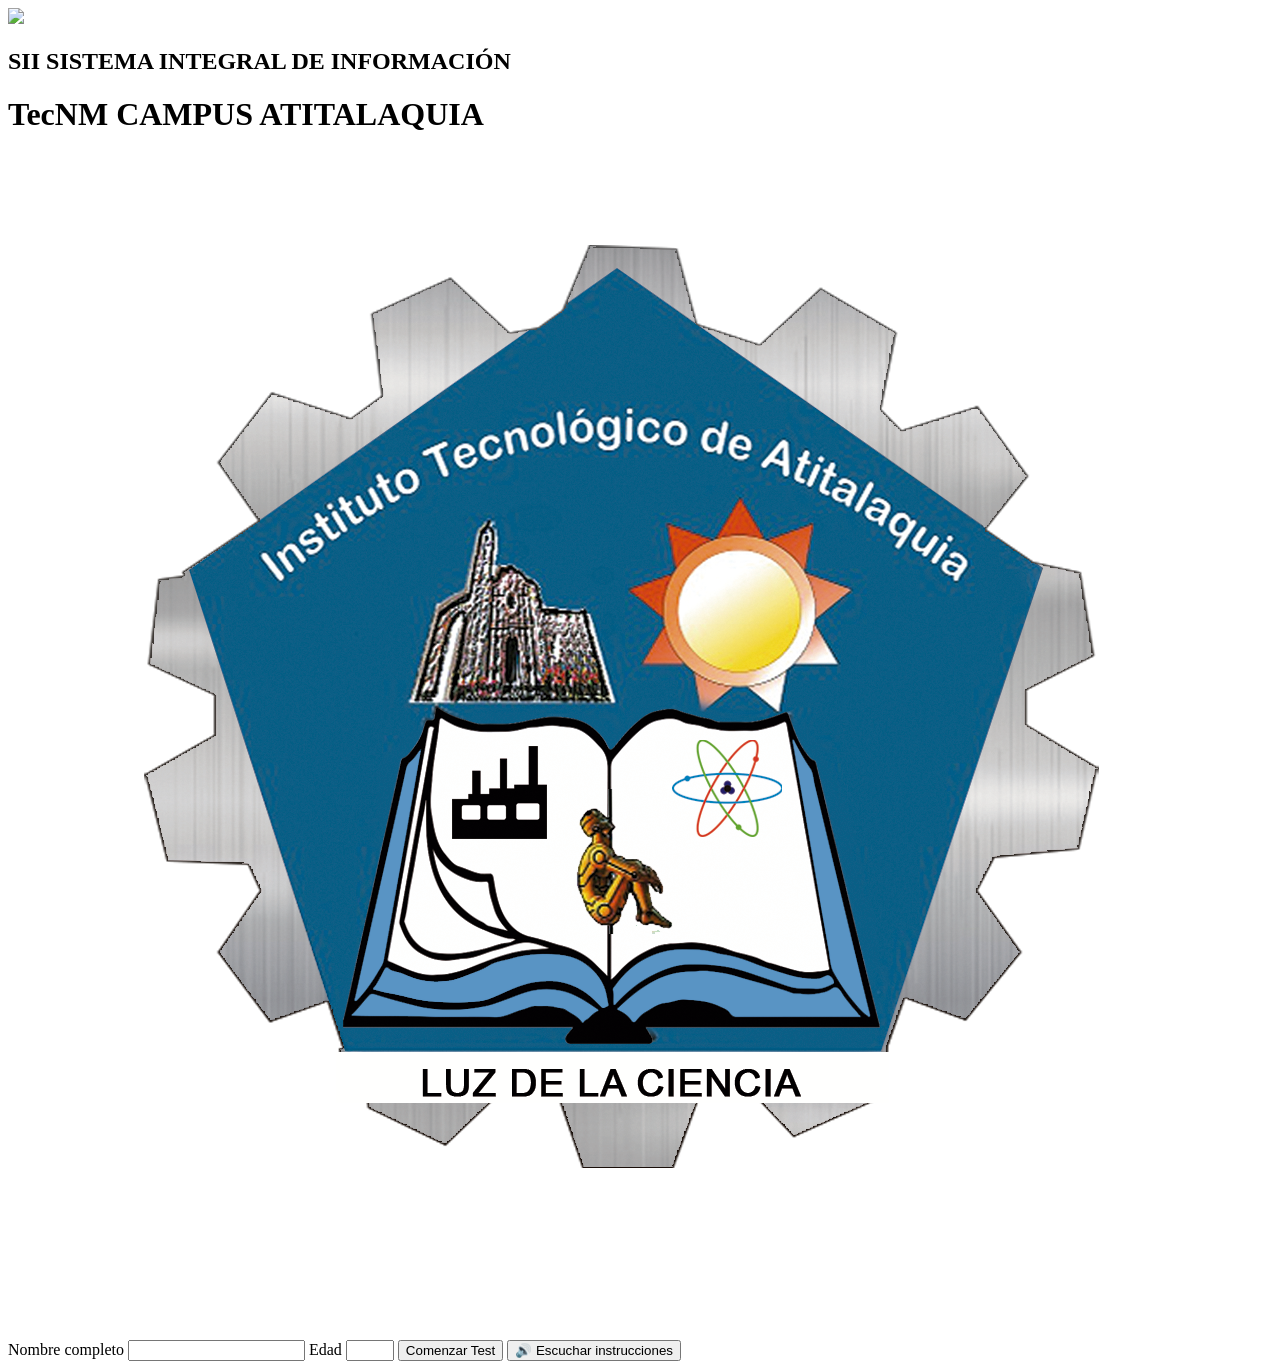
==== index.html @ 105e6487 "Add files via upload" ====
<!DOCTYPE html>
<html>

<head>
    <meta charset="utf-8">
    <meta name="viewport" content="width=device-width, initial-scale=1.0">
    <title>TEST VOCACIONAL</title>
    <link rel="stylesheet" href="css/estilo.css?v=5">
</head>

<body>

    <header>
        <img src="TecNM_logo.png" class="logo-izq">

        <div class="texto-header">
            <h2>SII SISTEMA INTEGRAL DE INFORMACIÓN</h2>
            <h1>TecNM CAMPUS ATITALAQUIA</h1>
        </div>

        <img src="imgEscudo.png" class="logo-der">
    </header>

    <div class="main">

        <div id="registro" class="card">

            <label>Nombre completo</label>
            <input type="text" id="nombre" maxlength="60">

            <label>Edad</label>
            <input type="number" id="edad" min="17" max="45">

            <button onclick="app.iniciarTest()">Comenzar Test</button>
            <button onclick="leerTexto()" class="btnVoz">
                🔊 Escuchar instrucciones</button>
        </div>


        <div id="modalidad" style="display:none">

            <div class="card modalidad">

                <h2 class="tituloModalidad">Selecciona la modalidad</h2>

                <button onclick="app.seleccionarModalidad('virtual')">
                    Virtual
                </button>

                <button onclick="app.seleccionarModalidad('presencial')">
                    Presencial
                </button>

            </div>

        </div>

        <div id="test" style="display:none">

            <div class="card testCard">

                <div class="barra">
                    <div id="progreso"></div>
                </div>

                <div id="contenedorPreguntas"></div>

            </div>

        </div>

    </div>

    <script>

        class TestVocacional {

            constructor() {

                this.modalidad = "";
                this.paso = 0;
                this.preguntas = [];

                this.puntajes = {
                    quimica: 0,
                    industrial: 0,
                    mecatronica: 0,
                    sistemas: 0,
                    administracion: 0,
                    gestion: 0
                };

                this.preguntasVirtual = [

                    {
                        texto: "¿Te gusta resolver problemas usando lógica?",
                        carrera: "sistemas"
                    },

                    {
                        texto: "¿Te interesa la programación y la tecnología?",
                        carrera: "sistemas"
                    },

                    {
                        texto: "¿Te gustaría administrar empresas o proyectos?",
                        carrera: "gestion"
                    },

                    {
                        texto: "¿Te gusta liderar equipos de trabajo?",
                        carrera: "gestion"
                    },

                    {
                        texto: "¿Te interesa mejorar procesos industriales?",
                        carrera: "industrial"
                    },

                    {
                        texto: "¿Te gusta analizar datos y productividad?",
                        carrera: "industrial"
                    },

                    {
                        texto: "¿Te gustaría crear aplicaciones o páginas web?",
                        carrera: "sistemas"
                    },

                    {
                        texto: "¿Te gusta organizar actividades empresariales?",
                        carrera: "gestion"
                    }

                ];

                this.preguntasPresencial = [

                    {
                        texto: "¿Te gusta trabajar en laboratorios?",
                        carrera: "quimica"
                    },

                    {
                        texto: "¿Te interesa la automatización y robótica?",
                        carrera: "mecatronica"
                    },

                    {
                        texto: "¿Te gusta programar computadoras?",
                        carrera: "sistemas"
                    },

                    {
                        texto: "¿Te interesa la administración de empresas?",
                        carrera: "administracion"
                    },

                    {
                        texto: "¿Te gusta optimizar procesos industriales?",
                        carrera: "industrial"
                    },

                    {
                        texto: "¿Te llaman la atención los procesos químicos?",
                        carrera: "quimica"
                    },

                    {
                        texto: "¿Te gustaría diseñar máquinas inteligentes?",
                        carrera: "mecatronica"
                    },

                    {
                        texto: "¿Te gusta crear software o sistemas?",
                        carrera: "sistemas"
                    },

                    {
                        texto: "¿Te interesa dirigir negocios o empresas?",
                        carrera: "administracion"
                    },

                    {
                        texto: "¿Te gusta trabajar con producción industrial?",
                        carrera: "industrial"
                    }

                ];

            }

            iniciarTest() {

                const nombre = document.getElementById("nombre").value.trim();
                const edad = parseInt(document.getElementById("edad").value);

                if (nombre.length < 5) {
                    alert("Escribe tu nombre completo");
                    return;
                }

                if (nombre.split(" ").length < 2) {
                    alert("Debes escribir nombre y apellido");
                    return;
                }

                if (!isNaN(nombre)) {
                    alert("El nombre no puede contener solo números");
                    return;
                }

                if (isNaN(edad)) {
                    alert("Escribe tu edad");
                    return;
                }

                if (edad < 17 || edad > 45) {
                    alert("La edad debe estar entre 17 y 45 años");
                    return;
                }

                localStorage.setItem("nombreAlumno", nombre);

                document.getElementById("registro").style.display = "none";
                document.getElementById("modalidad").style.display = "block";

            }

            seleccionarModalidad(tipo) {

                this.modalidad = tipo;
                this.paso = 0;

                this.reiniciarPuntajes();

                if (tipo === "virtual") {
                    this.preguntas = [...this.preguntasVirtual];
                }
                else {
                    this.preguntas = [...this.preguntasPresencial];
                }

                this.mezclarPreguntas(this.preguntas);

                document.getElementById("modalidad").style.display = "none";
                document.getElementById("test").style.display = "block";

                this.mostrarPregunta();

            }

            mezclarPreguntas(array) {

                for (let i = array.length - 1; i > 0; i--) {

                    let j = Math.floor(Math.random() * (i + 1));

                    [array[i], array[j]] = [array[j], array[i]];

                }

            }

            mostrarPregunta() {

                if (this.paso >= this.preguntas.length) {
                    this.calcularResultado();
                    return;
                }

                const pregunta = this.preguntas[this.paso];

                document.getElementById("contenedorPreguntas").innerHTML = `

        <div class="pregunta">

            <div class="numero">${this.paso + 1}</div>

            <p class="textoPregunta">${pregunta.texto}</p>

            <div class="opciones">

                <label class="opcionBox">
                    <input type="radio" name="resp" value="3">
                    <span>A</span> Sí
                </label>

                <label class="opcionBox">
                    <input type="radio" name="resp" value="2">
                    <span>B</span> Tal vez
                </label>

                <label class="opcionBox">
                    <input type="radio" name="resp" value="0">
                    <span>C</span> No
                </label>

            </div>

            <button class="btnAceptar" onclick="app.siguiente()">
                Siguiente
            </button>

        </div>

        `;

                this.actualizarBarra();

            }

            siguiente() {

                const respuesta = document.querySelector('input[name="resp"]:checked');

                if (!respuesta) {
                    alert("Selecciona una respuesta");
                    return;
                }

                const pregunta = this.preguntas[this.paso];

                this.puntajes[pregunta.carrera] += parseInt(respuesta.value);

                this.paso++;

                this.mostrarPregunta();

            }

            actualizarBarra() {

                let porcentaje = ((this.paso) / this.preguntas.length) * 100;

                document.getElementById("progreso").style.width = porcentaje + "%";

            }

            reiniciarPuntajes() {

                for (let carrera in this.puntajes) {
                    this.puntajes[carrera] = 0;
                }

            }

            calcularResultado() {

                let resultados = [];

                for (let carrera in this.puntajes) {

                    resultados.push({
                        nombre: carrera,
                        puntos: this.puntajes[carrera]
                    });

                }

                resultados.sort((a, b) => b.puntos - a.puntos);

                const nombres = {
                    quimica: "Ingeniería Química",
                    industrial: "Ingeniería Industrial",
                    mecatronica: "Ingeniería Mecatrónica",
                    sistemas: "Ingeniería en Sistemas Computacionales",
                    administracion: "Ingeniería en Administración",
                    gestion: "Ingeniería en Gestión Empresarial"
                };

                window.location.href = `resultado.html?nombre=${encodeURIComponent(localStorage.getItem("nombreAlumno"))}&c1=${encodeURIComponent(nombres[resultados[0].nombre])}&k1=${resultados[0].nombre}&c2=${encodeURIComponent(nombres[resultados[1].nombre])}&k2=${resultados[1].nombre}&c3=${encodeURIComponent(nombres[resultados[2].nombre])}&k3=${resultados[2].nombre}`;

            }

        }

        const app = new TestVocacional();

    </script>
    <script>

        function leerTexto() {

            speechSynthesis.cancel();

            let texto = `
    Bienvenido al test vocacional del Tecnológico Nacional de México Campus Atitalaquia.
    Escribe tu nombre completo y tu edad.
    Después presiona comenzar test para continuar.
    Si no rellenas los campos, no se podrá realizar el test.
    `;

            let voz = new SpeechSynthesisUtterance(texto);

            voz.lang = "es-MX";
            voz.volume = 1;
            voz.rate = 1;
            voz.pitch = 1;

            window.speechSynthesis.speak(voz);

        }

    </script>

</body>

</html>
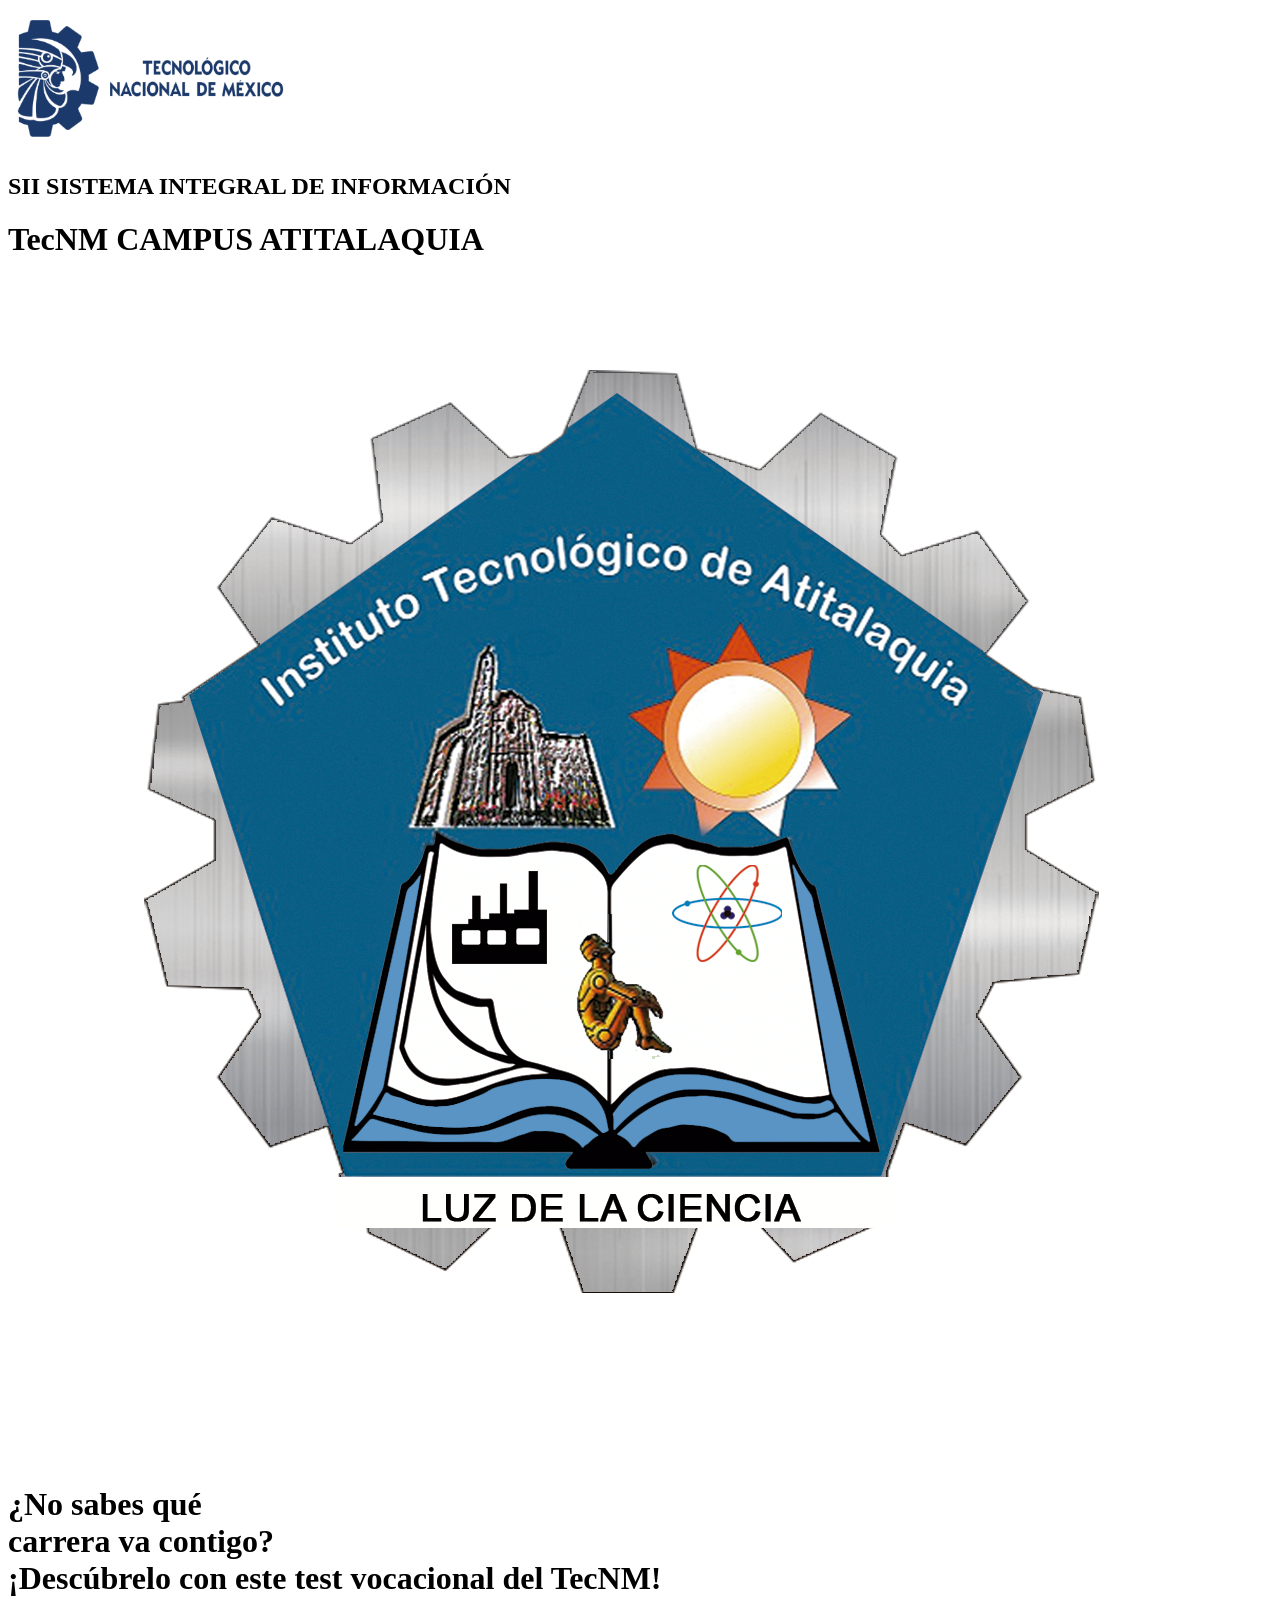
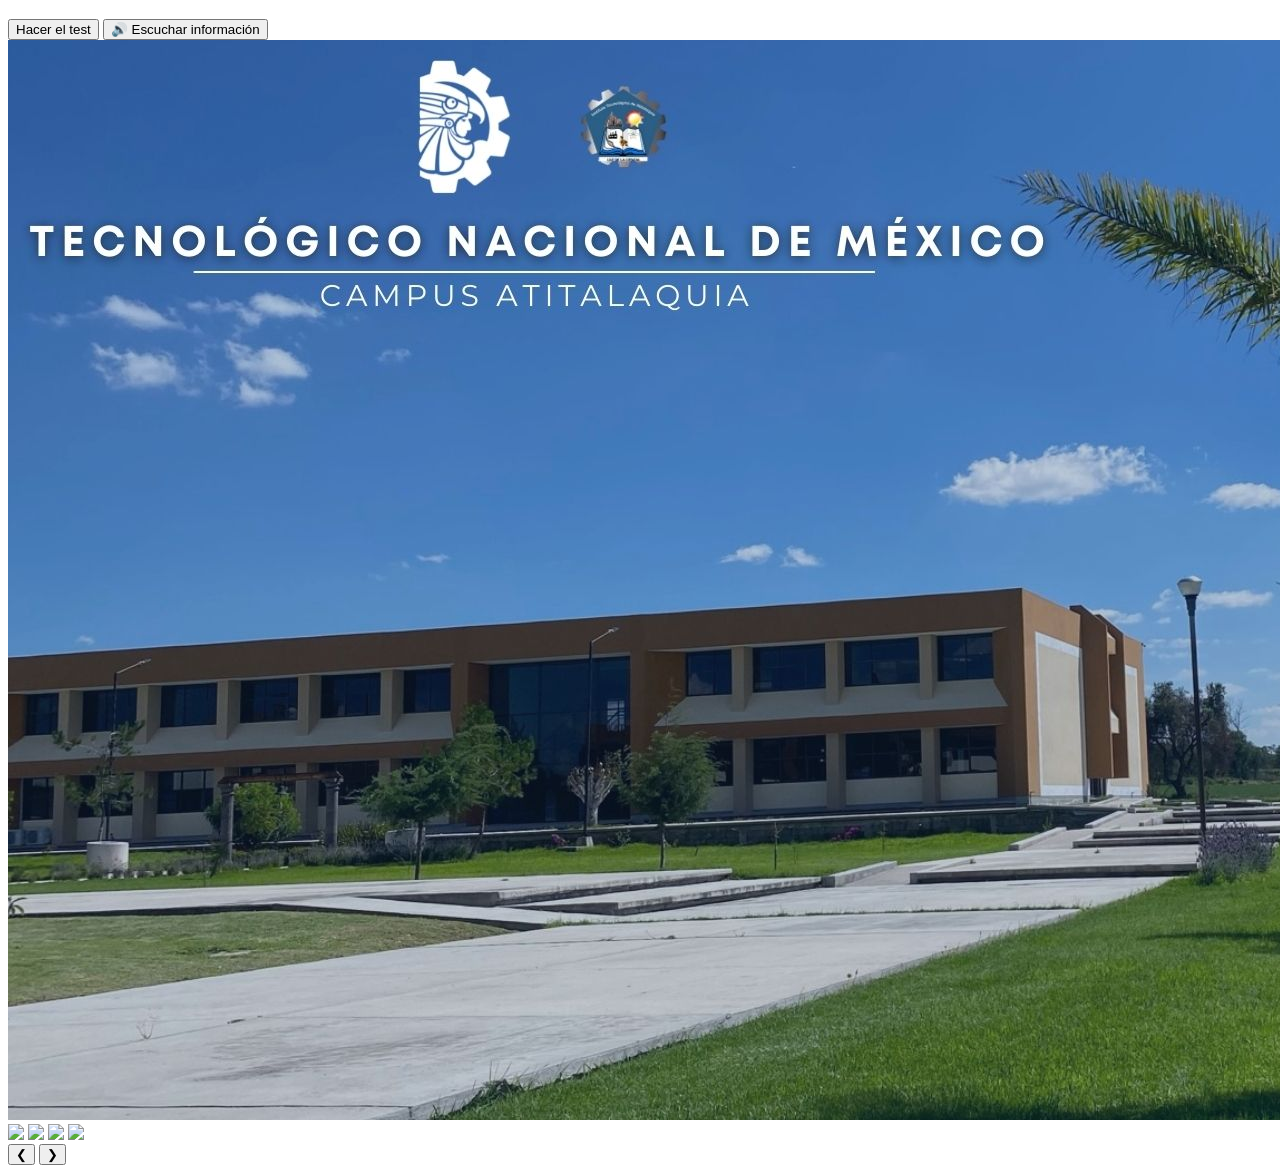
==== commit 9602a4d5: "Rename inicio.html to index.html" ====
--- a/index.html
+++ b/index.html
@@ -4,8 +4,8 @@
 <head>
     <meta charset="utf-8">
     <meta name="viewport" content="width=device-width, initial-scale=1.0">
-    <title>TEST VOCACIONAL</title>
-    <link rel="stylesheet" href="css/estilo.css?v=5">
+    <title>Inicio</title>
+    <link rel="stylesheet" href="css/estilo.css?v=1">
 </head>
 
 <body>
@@ -21,389 +21,105 @@
         <img src="imgEscudo.png" class="logo-der">
     </header>
 
-    <div class="main">
+    <div class="hero">
 
-        <div id="registro" class="card">
+        <!-- TEXTO -->
+        <div class="hero-text" id="pantalla">
 
-            <label>Nombre completo</label>
-            <input type="text" id="nombre" maxlength="60">
+            <h1>
+                ¿No sabes qué <br>
+                carrera <span>va contigo</span>?<br>
+                ¡Descúbrelo con este <span>test vocacional del TecNM</span>!
+            </h1>
 
-            <label>Edad</label>
-            <input type="number" id="edad" min="17" max="45">
+            <button onclick="irAlTest()">Hacer el test</button>
 
-            <button onclick="app.iniciarTest()">Comenzar Test</button>
+            <!-- BOTON VOZ -->
             <button onclick="leerTexto()" class="btnVoz">
-                🔊 Escuchar instrucciones</button>
+                🔊 Escuchar información
+            </button>
+
         </div>
+        <div class="hero-img">
 
+            <div class="carrusel">
 
-        <div id="modalidad" style="display:none">
+                <div class="slides" id="slides">
 
-            <div class="card modalidad">
+                    <img src="itat.jpg">
 
-                <h2 class="tituloModalidad">Selecciona la modalidad</h2>
+                    <img src="quim1.png">
+                    <img src="inds1.png">
+                    <img src="meca1.png">
+                    <img src="sis1.png">
 
-                <button onclick="app.seleccionarModalidad('virtual')">
-                    Virtual
-                </button>
+                </div>
 
-                <button onclick="app.seleccionarModalidad('presencial')">
-                    Presencial
-                </button>
+                <button class="anterior" onclick="moverSlide(-1)">❮</button>
+                <button class="siguiente" onclick="moverSlide(1)">❯</button>
 
             </div>
 
         </div>
 
-        <div id="test" style="display:none">
+        <script>
 
-            <div class="card testCard">
+            function irAlTest() {
 
-                <div class="barra">
-                    <div id="progreso"></div>
-                </div>
+                let pantalla = document.getElementById("pantalla");
 
-                <div id="contenedorPreguntas"></div>
+                pantalla.classList.add("fadeOut");
 
-            </div>
-
-        </div>
-
-    </div>
-
-    <script>
-
-        class TestVocacional {
-
-            constructor() {
-
-                this.modalidad = "";
-                this.paso = 0;
-                this.preguntas = [];
-
-                this.puntajes = {
-                    quimica: 0,
-                    industrial: 0,
-                    mecatronica: 0,
-                    sistemas: 0,
-                    administracion: 0,
-                    gestion: 0
-                };
-
-                this.preguntasVirtual = [
-
-                    {
-                        texto: "¿Te gusta resolver problemas usando lógica?",
-                        carrera: "sistemas"
-                    },
-
-                    {
-                        texto: "¿Te interesa la programación y la tecnología?",
-                        carrera: "sistemas"
-                    },
-
-                    {
-                        texto: "¿Te gustaría administrar empresas o proyectos?",
-                        carrera: "gestion"
-                    },
-
-                    {
-                        texto: "¿Te gusta liderar equipos de trabajo?",
-                        carrera: "gestion"
-                    },
-
-                    {
-                        texto: "¿Te interesa mejorar procesos industriales?",
-                        carrera: "industrial"
-                    },
-
-                    {
-                        texto: "¿Te gusta analizar datos y productividad?",
-                        carrera: "industrial"
-                    },
-
-                    {
-                        texto: "¿Te gustaría crear aplicaciones o páginas web?",
-                        carrera: "sistemas"
-                    },
-
-                    {
-                        texto: "¿Te gusta organizar actividades empresariales?",
-                        carrera: "gestion"
-                    }
-
-                ];
-
-                this.preguntasPresencial = [
-
-                    {
-                        texto: "¿Te gusta trabajar en laboratorios?",
-                        carrera: "quimica"
-                    },
-
-                    {
-                        texto: "¿Te interesa la automatización y robótica?",
-                        carrera: "mecatronica"
-                    },
-
-                    {
-                        texto: "¿Te gusta programar computadoras?",
-                        carrera: "sistemas"
-                    },
-
-                    {
-                        texto: "¿Te interesa la administración de empresas?",
-                        carrera: "administracion"
-                    },
-
-                    {
-                        texto: "¿Te gusta optimizar procesos industriales?",
-                        carrera: "industrial"
-                    },
-
-                    {
-                        texto: "¿Te llaman la atención los procesos químicos?",
-                        carrera: "quimica"
-                    },
-
-                    {
-                        texto: "¿Te gustaría diseñar máquinas inteligentes?",
-                        carrera: "mecatronica"
-                    },
-
-                    {
-                        texto: "¿Te gusta crear software o sistemas?",
-                        carrera: "sistemas"
-                    },
-
-                    {
-                        texto: "¿Te interesa dirigir negocios o empresas?",
-                        carrera: "administracion"
-                    },
-
-                    {
-                        texto: "¿Te gusta trabajar con producción industrial?",
-                        carrera: "industrial"
-                    }
-
-                ];
+                setTimeout(() => {
+                    window.location.href = "index.html";
+                }, 500);
 
             }
 
-            iniciarTest() {
+            // CARRUSEL
 
-                const nombre = document.getElementById("nombre").value.trim();
-                const edad = parseInt(document.getElementById("edad").value);
+            let index = 0;
 
-                if (nombre.length < 5) {
-                    alert("Escribe tu nombre completo");
-                    return;
+            function moverSlide(direccion) {
+
+                const slides = document.getElementById("slides");
+
+                const total = slides.children.length;
+
+                index += direccion;
+
+                if (index < 0) {
+                    index = total - 1;
                 }
 
-                if (nombre.split(" ").length < 2) {
-                    alert("Debes escribir nombre y apellido");
-                    return;
+                if (index >= total) {
+                    index = 0;
                 }
 
-                if (!isNaN(nombre)) {
-                    alert("El nombre no puede contener solo números");
-                    return;
-                }
+                slides.style.transform = `translateX(-${index * 100}%)`;
+            }
 
-                if (isNaN(edad)) {
-                    alert("Escribe tu edad");
-                    return;
-                }
 
-                if (edad < 17 || edad > 45) {
-                    alert("La edad debe estar entre 17 y 45 años");
-                    return;
-                }
+            // VOZ
+            function leerTexto() {
 
-                localStorage.setItem("nombreAlumno", nombre);
+                speechSynthesis.cancel();
 
-                document.getElementById("registro").style.display = "none";
-                document.getElementById("modalidad").style.display = "block";
+                let texto = "No sabes qué carrera va contigo. Descúbrelo con este test vocacional del Tecnológico Nacional de México Campus Atitalaquia.";
+
+                let voz = new SpeechSynthesisUtterance(texto);
+
+                voz.lang = "es-MX";
+                voz.volume = 1;
+                voz.rate = 1;
+                voz.pitch = 1;
+
+                window.speechSynthesis.speak(voz);
 
             }
 
-            seleccionarModalidad(tipo) {
-
-                this.modalidad = tipo;
-                this.paso = 0;
-
-                this.reiniciarPuntajes();
-
-                if (tipo === "virtual") {
-                    this.preguntas = [...this.preguntasVirtual];
-                }
-                else {
-                    this.preguntas = [...this.preguntasPresencial];
-                }
-
-                this.mezclarPreguntas(this.preguntas);
-
-                document.getElementById("modalidad").style.display = "none";
-                document.getElementById("test").style.display = "block";
-
-                this.mostrarPregunta();
-
-            }
-
-            mezclarPreguntas(array) {
-
-                for (let i = array.length - 1; i > 0; i--) {
-
-                    let j = Math.floor(Math.random() * (i + 1));
-
-                    [array[i], array[j]] = [array[j], array[i]];
-
-                }
-
-            }
-
-            mostrarPregunta() {
-
-                if (this.paso >= this.preguntas.length) {
-                    this.calcularResultado();
-                    return;
-                }
-
-                const pregunta = this.preguntas[this.paso];
-
-                document.getElementById("contenedorPreguntas").innerHTML = `
-
-        <div class="pregunta">
-
-            <div class="numero">${this.paso + 1}</div>
-
-            <p class="textoPregunta">${pregunta.texto}</p>
-
-            <div class="opciones">
-
-                <label class="opcionBox">
-                    <input type="radio" name="resp" value="3">
-                    <span>A</span> Sí
-                </label>
-
-                <label class="opcionBox">
-                    <input type="radio" name="resp" value="2">
-                    <span>B</span> Tal vez
-                </label>
-
-                <label class="opcionBox">
-                    <input type="radio" name="resp" value="0">
-                    <span>C</span> No
-                </label>
-
-            </div>
-
-            <button class="btnAceptar" onclick="app.siguiente()">
-                Siguiente
-            </button>
-
-        </div>
-
-        `;
-
-                this.actualizarBarra();
-
-            }
-
-            siguiente() {
-
-                const respuesta = document.querySelector('input[name="resp"]:checked');
-
-                if (!respuesta) {
-                    alert("Selecciona una respuesta");
-                    return;
-                }
-
-                const pregunta = this.preguntas[this.paso];
-
-                this.puntajes[pregunta.carrera] += parseInt(respuesta.value);
-
-                this.paso++;
-
-                this.mostrarPregunta();
-
-            }
-
-            actualizarBarra() {
-
-                let porcentaje = ((this.paso) / this.preguntas.length) * 100;
-
-                document.getElementById("progreso").style.width = porcentaje + "%";
-
-            }
-
-            reiniciarPuntajes() {
-
-                for (let carrera in this.puntajes) {
-                    this.puntajes[carrera] = 0;
-                }
-
-            }
-
-            calcularResultado() {
-
-                let resultados = [];
-
-                for (let carrera in this.puntajes) {
-
-                    resultados.push({
-                        nombre: carrera,
-                        puntos: this.puntajes[carrera]
-                    });
-
-                }
-
-                resultados.sort((a, b) => b.puntos - a.puntos);
-
-                const nombres = {
-                    quimica: "Ingeniería Química",
-                    industrial: "Ingeniería Industrial",
-                    mecatronica: "Ingeniería Mecatrónica",
-                    sistemas: "Ingeniería en Sistemas Computacionales",
-                    administracion: "Ingeniería en Administración",
-                    gestion: "Ingeniería en Gestión Empresarial"
-                };
-
-                window.location.href = `resultado.html?nombre=${encodeURIComponent(localStorage.getItem("nombreAlumno"))}&c1=${encodeURIComponent(nombres[resultados[0].nombre])}&k1=${resultados[0].nombre}&c2=${encodeURIComponent(nombres[resultados[1].nombre])}&k2=${resultados[1].nombre}&c3=${encodeURIComponent(nombres[resultados[2].nombre])}&k3=${resultados[2].nombre}`;
-
-            }
-
-        }
-
-        const app = new TestVocacional();
-
-    </script>
-    <script>
-
-        function leerTexto() {
-
-            speechSynthesis.cancel();
-
-            let texto = `
-    Bienvenido al test vocacional del Tecnológico Nacional de México Campus Atitalaquia.
-    Escribe tu nombre completo y tu edad.
-    Después presiona comenzar test para continuar.
-    Si no rellenas los campos, no se podrá realizar el test.
-    `;
-
-            let voz = new SpeechSynthesisUtterance(texto);
-
-            voz.lang = "es-MX";
-            voz.volume = 1;
-            voz.rate = 1;
-            voz.pitch = 1;
-
-            window.speechSynthesis.speak(voz);
-
-        }
-
-    </script>
+        </script>
 
 </body>
 
-</html>+</html>
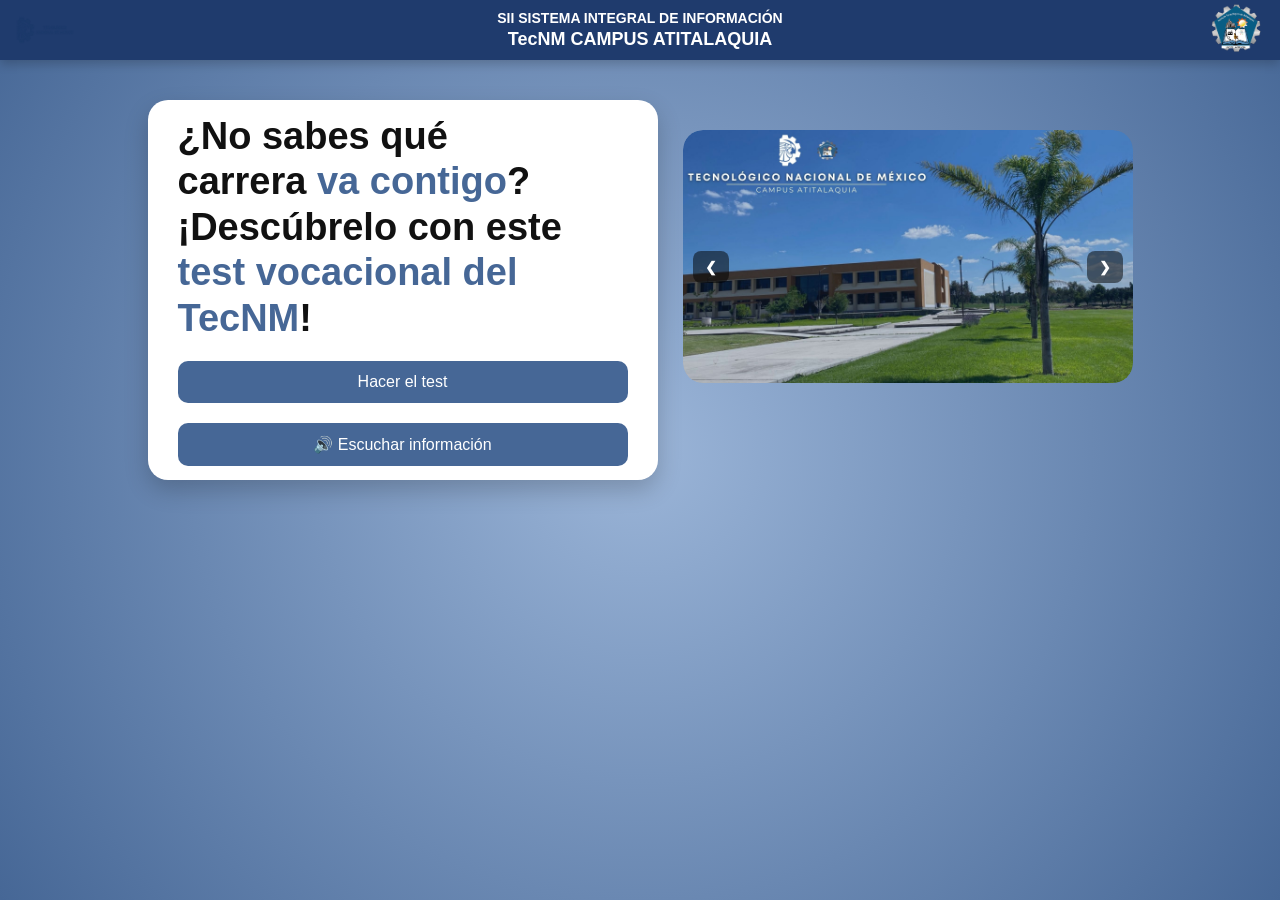
==== commit 367579b8: "Update index.html" ====
--- a/index.html
+++ b/index.html
@@ -5,7 +5,7 @@
     <meta charset="utf-8">
     <meta name="viewport" content="width=device-width, initial-scale=1.0">
     <title>Inicio</title>
-    <link rel="stylesheet" href="css/estilo.css?v=1">
+    <link rel="stylesheet" href="estilo.css">
 </head>
 
 <body>
--- a/estilo.css
+++ b/estilo.css
@@ -0,0 +1,698 @@
+body {
+    font-family: 'Lucida Sans', 'Lucida Sans Regular', 'Lucida Grande', 'Lucida Sans Unicode', Geneva, Verdana, sans-serif, Impact, Haettenschweiler, 'Arial Narrow Bold', sans-serif;
+    margin: 0;
+    height: 100vh;
+    background: radial-gradient(circle, #9bb5d8d2, #466796d1);
+}
+
+.contenedor {
+    width: 280px;        
+    max-width: 90%;
+    margin: auto;        
+
+    background: white;
+    padding: 20px;       
+    border-radius: 15px;
+    box-shadow: 0px 0px 15px rgba(0, 0, 0, 0.3);
+}
+
+header {
+    background-color: #1f3b6d;
+    color: white;
+    display: flex;
+    align-items: center;
+    justify-content: center;
+    padding: 10px 20px;
+    box-shadow: 0 4px 10px rgba(0, 0, 0, 0.2);
+    position: relative;
+}
+
+.main {
+    height: calc(100vh - 80px);
+    display: flex;
+    justify-content: center;
+    align-items: center;
+}
+
+.texto-header {
+    text-align: center;
+}
+
+.texto-header h2 {
+    margin: 0;
+    font-size: 14px;
+}
+
+.texto-header h1 {
+    margin: 3px 0 0 0;
+    font-size: 18px;
+}
+
+.logo-izq {
+    width: 60px;
+    position: absolute;
+    left: 15px;
+}
+
+.logo-der {
+    width: 60px;
+    position: absolute;
+    right: 15px;
+}
+
+input {
+    width: 100%;
+    padding: 10px;
+    margin: 8px 0;
+    border-radius: 20px;
+    border: 1px solid #ccc;
+    font-size: 14px;
+    padding-left: 12px;
+    outline: none;
+    transition: 0.3s;
+    box-sizing: border-box;
+}
+
+input:focus {
+    border-color: #4facfe;
+    box-shadow: 0px 0px 5px rgba(79, 172, 254, 0.6);
+}
+
+button {
+    background: #88A0BF;
+    border: none;
+    padding: 10px;
+    width: 180px;
+    color: black;
+    font-size: 15px;
+    border-radius: 25px;
+    cursor: pointer;
+    margin-top: 20px;
+    transition: all 0.3s ease;
+    display: block;
+    margin-left: auto;
+    margin-right: auto;
+}
+
+button:hover {
+    background: rgba(26, 59, 104, 0.8);
+    color: white;
+    transform: scale(1.05);
+    box-shadow: 0px 5px 15px rgba(0, 0, 0, 0.3);
+}
+
+.card{
+
+    width: 90%;
+    max-width: 150px;
+    background: white;
+    border-radius: 25px;
+    padding: 30px;
+    margin: 40px auto;
+    box-sizing: border-box;
+    min-height: 150px;
+
+}
+
+.modalidad {
+    text-align: center;
+}
+
+.tituloModalidad {
+    font-size: 18px;
+    color: #0C2240;
+    margin-bottom: 10px;
+}
+
+#contenedorPreguntas {
+    margin-top: 10px;
+}
+
+.pregunta p {
+    font-size: 16px;
+    font-weight: bold;
+    color: #0C2240;
+}
+
+.opcion {
+    display: flex;
+    align-items: center;
+    gap: 8px;
+    margin: 8px 0;
+    font-size: 14px;
+    cursor: pointer;
+}
+
+.opcion input {
+    width: auto;
+}
+
+.barra {
+    width: 100%;
+    height: 10px;
+    background: #ddd;
+    border-radius: 10px;
+    margin-bottom: 15px;
+    overflow: hidden;
+    display: none;
+}
+
+#progreso {
+    height: 100%;
+    width: 0%;
+    background: #4facfe;
+    transition: 0.5s;
+}
+
+@keyframes fadeIn {
+    from {
+        opacity: 0;
+        transform: translateY(20px);
+    }
+
+    to {
+        opacity: 1;
+        transform: translateY(0);
+    }
+}
+
+body {
+    margin: 0;
+    font-family: Arial, sans-serif;
+}
+
+.main {
+    width: 100%;
+    padding: 10px;
+}
+
+header {
+    display: flex;
+    flex-wrap: wrap;
+    align-items: center;
+    justify-content: center;
+    text-align: center;
+    padding: 10px;
+}
+
+.logo-izq,
+.logo-der {
+    width: 60px;
+}
+
+.texto-header {
+    width: 100%;
+}
+
+.texto-header h1 {
+    font-size: 18px;
+}
+
+.texto-header h2 {
+    font-size: 14px;
+}
+
+.card {
+    overflow: hidden;
+
+}
+
+.contenedorResultado {
+    width: 100%;
+    max-width: 500px;
+    margin: auto;
+    padding: 15px;
+    box-sizing: border-box;
+}
+
+button {
+    width: 100%;
+    padding: 12px;
+    font-size: 16px;
+    margin-top: 10px;
+}
+
+input {
+    width: 100%;
+    padding: 10px;
+    font-size: 16px;
+    margin-bottom: 10px;
+}
+
+img {
+    max-width: 100%;
+    height: auto;
+}
+
+.tarjetaCarrera {
+    margin-bottom: 20px;
+}
+
+@media (max-width: 600px) {
+
+    .logo-izq,
+    .logo-der {
+        width: 50px;
+    }
+
+    .texto-header h1 {
+        font-size: 16px;
+    }
+
+    .texto-header h2 {
+        font-size: 12px;
+    }
+
+}
+
+/* ===== ESTILO PREGUNTAS MODERNAS ===== */
+.pregunta {
+    width: 100%;
+    animation: fadeIn 0.5s ease;
+    padding-bottom: 20px;
+}
+
+/* NUMERO */
+.numero {
+    display: inline-block;
+    background: #466796;
+    color: white;
+    padding: 5px 12px;
+    border-radius: 8px;
+    font-weight: bold;
+    margin-bottom: 10px;
+}
+
+/* TEXTO PREGUNTA */
+.textoPregunta {
+    font-size: 18px;
+    font-weight: bold;
+    color: #0C2240;
+    margin-bottom: 20px;
+}
+
+/* OPCIONES */
+.opciones {
+    display: flex;
+    flex-direction: column;
+    gap: 10px;
+}
+
+/* CAJAS */
+.opcionBox {
+    background: #e4ecf7;
+    padding: 14px;
+    border-radius: 12px;
+    cursor: pointer;
+    display: flex;
+    align-items: center;
+    gap: 10px;
+    transition: 0.3s;
+    border: 2px solid transparent;
+}
+
+/* LETRA A B C */
+.opcionBox span {
+    background: #466796;
+    color: white;
+    padding: 5px 10px;
+    border-radius: 6px;
+    font-weight: bold;
+}
+
+/* HOVER */
+.opcionBox:hover {
+    background: #d6e4f5;
+    transform: scale(1.02);
+}
+
+/* SELECCIONADO */
+.opcionBox input:checked+span {
+    background: #0C2240;
+}
+
+.opcionBox input:checked~* {
+    color: #0C2240;
+}
+
+.opcionBox input:checked {
+    accent-color: #466796;
+}
+
+/* OCULTAR RADIO */
+.opcionBox input {
+    display: none;
+}
+
+/* BOTON */
+.btnAceptar {
+    width: 100%;
+    padding: 18px;
+    margin-top: 20px;
+    border: none;
+    border-radius: 15px;
+    background: #4b6fa9;
+    color: white;
+    font-size: 28px;
+    font-weight: bold;
+    cursor: pointer;
+    display: block;
+    box-sizing: border-box;
+}
+
+.btnAceptar:hover {
+    background: #2f4f7a;
+    transform: scale(1.05);
+}
+
+/* FONDO */
+body {
+    margin: 0;
+    font-family: Arial, sans-serif;
+    background: radial-gradient(circle, #9bb5d8, #466796);
+    animation: fadeIn 1s ease-in;
+}
+
+/* CONTENEDOR */
+.hero {
+    display: flex;
+    justify-content: center;
+    align-items: center;
+    gap: 25px;
+    padding: 40px;
+}
+
+/* TEXTO */
+.hero-text {
+    background: #ffffff;
+    padding: 30px;
+    border-radius: 20px;
+    width: 450px;
+    /* MÁS PEQUEÑO */
+    height: 320px;
+    /* MISMA ALTURA QUE IMAGEN */
+    box-shadow: 0 10px 25px rgba(0, 0, 0, 0.2);
+    display: flex;
+    flex-direction: column;
+    justify-content: center;
+    animation: slideLeft 1s ease;
+}
+
+/* TEXTO MÁS EQUILIBRADO */
+.hero-text h1 {
+    font-size: 38px;
+    /* MÁS CHICO */
+    margin: 0;
+    line-height: 1.2;
+    color: #111;
+}
+
+/* RESALTADO */
+.hero-text span {
+    color: #466796;
+}
+
+/* BOTÓN */
+.hero-text button {
+    margin-top: 20px;
+    padding: 12px 20px;
+    border: none;
+    border-radius: 10px;
+    background: #466796;
+    color: white;
+    font-size: 16px;
+    cursor: pointer;
+    transition: 0.3s;
+}
+
+.hero-text button:hover {
+    background: #2f4f7a;
+    transform: scale(1.05);
+}
+
+/* IMAGEN */
+.hero-img {
+    width: 450px;
+    height: 320px;
+    /* MISMO TAMAÑO */
+    animation: slideRight 1s ease;
+}
+
+.hero-img img {
+    width: 100%;
+    height: 100%;
+    object-fit: cover;
+    border-radius: 20px;
+}
+
+/* ANIMACIONES */
+@keyframes fadeIn {
+    from {
+        opacity: 0;
+    }
+
+    to {
+        opacity: 1;
+    }
+}
+
+@keyframes slideLeft {
+    from {
+        transform: translateX(-50px);
+        opacity: 0;
+    }
+
+    to {
+        transform: translateX(0);
+        opacity: 1;
+    }
+}
+
+@keyframes slideRight {
+    from {
+        transform: translateX(50px);
+        opacity: 0;
+    }
+
+    to {
+        transform: translateX(0);
+        opacity: 1;
+    }
+}
+
+/* SALIDA */
+.fadeOut {
+    animation: desaparecer 0.5s forwards;
+}
+
+@keyframes desaparecer {
+    to {
+        opacity: 0;
+        transform: scale(0.95);
+    }
+}
+
+/* RESPONSIVE */
+@media(max-width:900px) {
+    .hero {
+        flex-direction: column;
+    }
+
+    .hero-text,
+    .hero-img {
+        width: 90%;
+        height: auto;
+    }
+
+    .hero-text h1 {
+        font-size: 28px;
+    }
+}
+
+/* GALERÍA TIPO SLIDER REAL */
+.galeriaCarrera {
+    position: relative;
+    width: 100%;
+    max-width: 420px;
+    height: 250px;
+    margin: 20px auto;
+    overflow: hidden;
+    border-radius: 10px;
+    background: #ddd;
+}
+
+/* IMAGEN */
+.galeriaCarrera img {
+    width: 100%;
+    height: 100%;
+    object-fit: cover;
+    display: block;
+    border-radius: 10px;
+    margin: 0;
+}
+
+/* FLECHAS NEGRAS COMO TU EJEMPLO */
+.galeriaCarrera .flecha {
+    position: absolute;
+    top: 50%;
+    transform: translateY(-50%);
+    width: 38px;
+    height: 60px;
+    background: black;
+    color: white;
+    border: none;
+    cursor: pointer;
+    z-index: 100;
+    font-size: 30px;
+    display: flex;
+    justify-content: center;
+    align-items: center;
+    padding: 0;
+    margin: 0;
+    border-radius: 0;
+    line-height: 1;
+    overflow: hidden;
+}
+
+/* IZQUIERDA */
+.galeriaCarrera .flecha.izq {
+    left: 0;
+}
+
+/* DERECHA */
+.galeriaCarrera .flecha.der {
+    right: 0;
+}
+
+/* HOVER */
+.galeriaCarrera .flecha:hover {
+    background: #111;
+    color: white;
+    transform: translateY(-50%);
+}
+
+/* QUITA EFECTOS GENERALES SOLO A FLECHAS */
+.galeriaCarrera .flecha::after {
+    display: none;
+}
+
+/* RESPONSIVE */
+@media (max-width:600px) {
+
+    .galeriaCarrera {
+        max-width: 300px;
+        height: 180px;
+    }
+
+    .galeriaCarrera .flecha {
+        width: 32px;
+        height: 50px;
+        font-size: 24px;
+    }
+
+}
+
+.testCard{
+    width: 100%;
+    max-width: 850px;
+}
+
+.card{
+    width: 100%;
+    max-width: 850px;
+    box-sizing: border-box;
+}
+
+.opciones{
+    width: 100%;
+    display: flex;
+    flex-direction: column;
+    gap: 15px;
+}
+
+.opcionBox{
+    width: 100%;
+    box-sizing: border-box;
+}
+
+.btnAceptar{
+    width: 100%;
+}
+
+.botonesCarreras{
+    display:flex;
+    flex-direction:column;
+    gap:15px;
+    margin-top:30px;
+}
+
+.botonesCarreras button{
+    width:100%;
+    box-sizing:border-box;
+}
+
+@media(max-width:700px){
+
+    .card{
+        width:95%;
+        padding:20px;
+    }
+
+}
+.carrusel{
+    position: relative;
+    width: 100%;
+    max-width: 500px;
+    overflow: hidden;
+    border-radius: 20px;
+}
+
+.slides{
+    display: flex;
+    transition: transform 0.5s ease;
+}
+
+.slides img{
+    width: 100%;
+    flex-shrink: 0;
+    border-radius: 20px;
+    object-fit: cover;
+}
+
+.anterior,
+.siguiente{
+    position: absolute;
+    top: 50%;
+    transform: translateY(-50%);
+    
+    background: rgba(0,0,0,0.5);
+    color: white;
+
+    border: none;
+    padding: 8px 12px;
+
+    cursor: pointer;
+
+    font-size: 14px;
+    font-weight: bold;
+
+    border-radius: 8px;
+
+    width: auto;
+    height: auto;
+
+    transition: 0.3s;
+}
+
+.anterior{
+    left: 10px;
+}
+
+.siguiente{
+    right: 10px;
+}
+
+.anterior:hover,
+.siguiente:hover{
+    background: rgba(0,0,0,0.8);
+}
